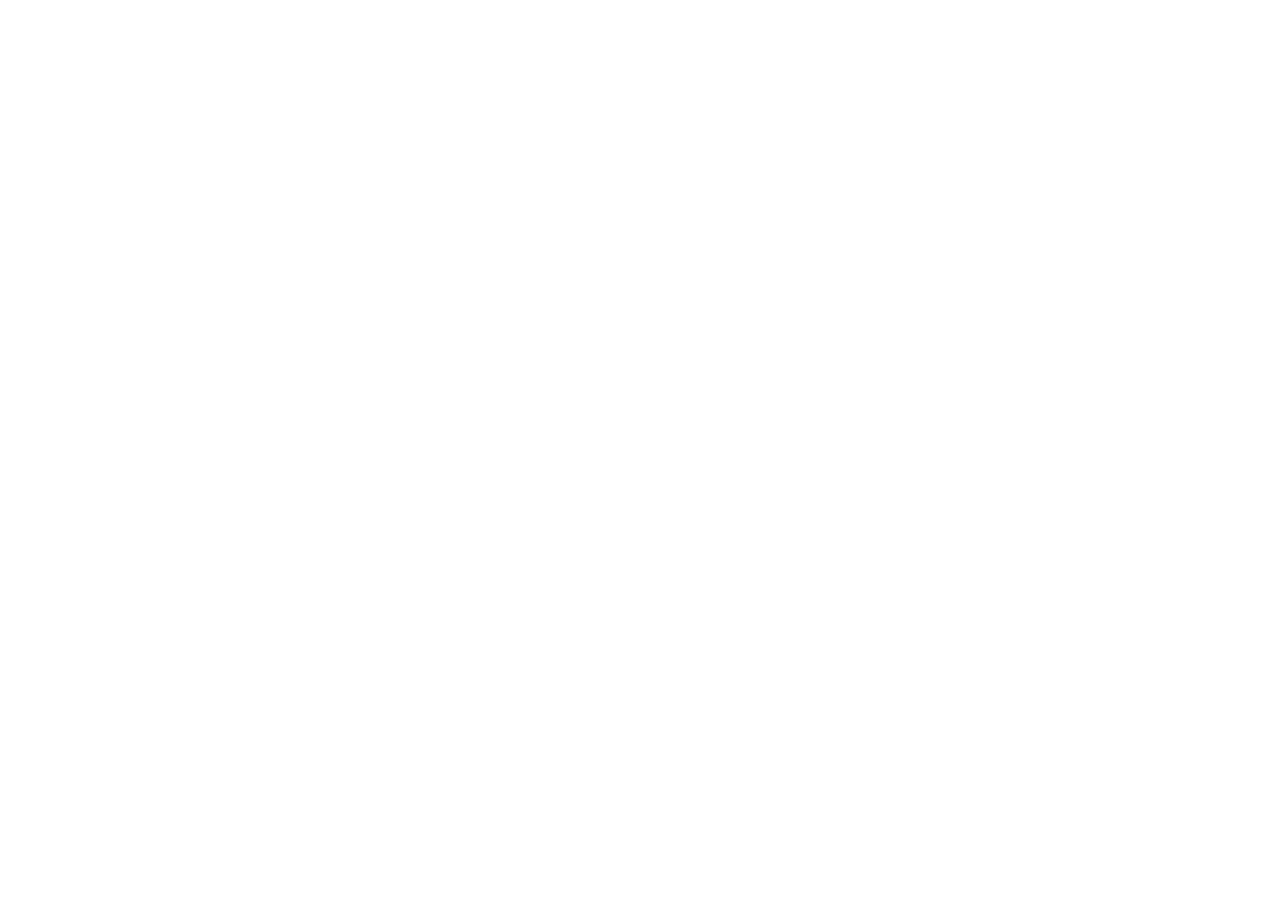
==== index.html @ e387051d "erste Version zum index.html" ====
<!DOCTYPE html>
<html lang="en">
<head>
    <meta charset="UTF-8">
    <meta http-equiv="X-UA-Compatible" content="IE=edge">
    <meta name="viewport" content="width=device-width, initial-scale=1.0">
    <title>Document</Webmapping Kurs SS 2021>
</head>
<body>
    Beispiele zum Kurs SS 2021
</body>
</html>
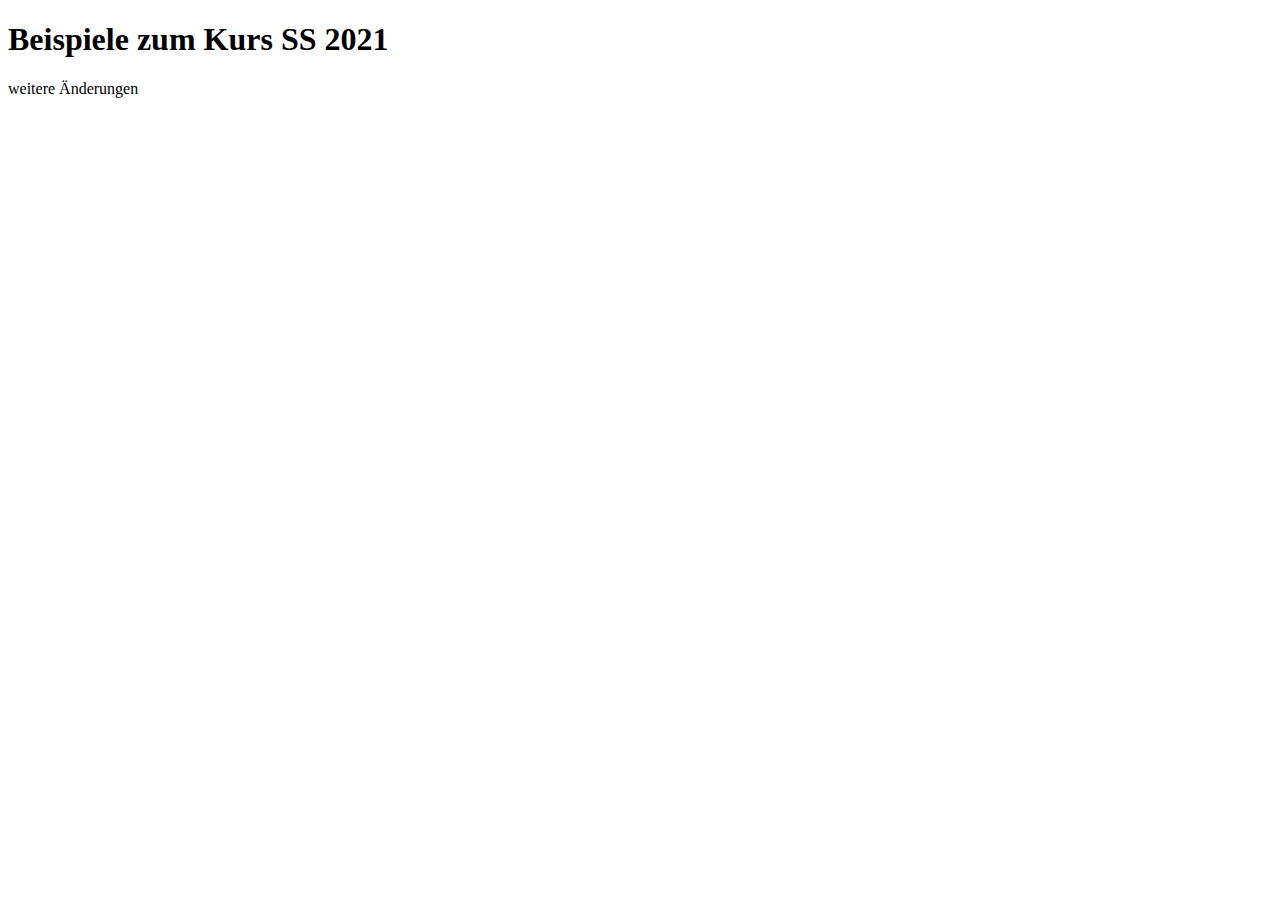
==== commit cf362f31: "Korrektur" ====
--- a/index.html
+++ b/index.html
@@ -4,9 +4,10 @@
     <meta charset="UTF-8">
     <meta http-equiv="X-UA-Compatible" content="IE=edge">
     <meta name="viewport" content="width=device-width, initial-scale=1.0">
-    <title>Document</Webmapping Kurs SS 2021>
+    <title></Webmapping Kurs SS 2021></title>
 </head>
 <body>
-    Beispiele zum Kurs SS 2021
+    <h1>Beispiele zum Kurs SS 2021</h1>
+    weitere Änderungen
 </body>
 </html>